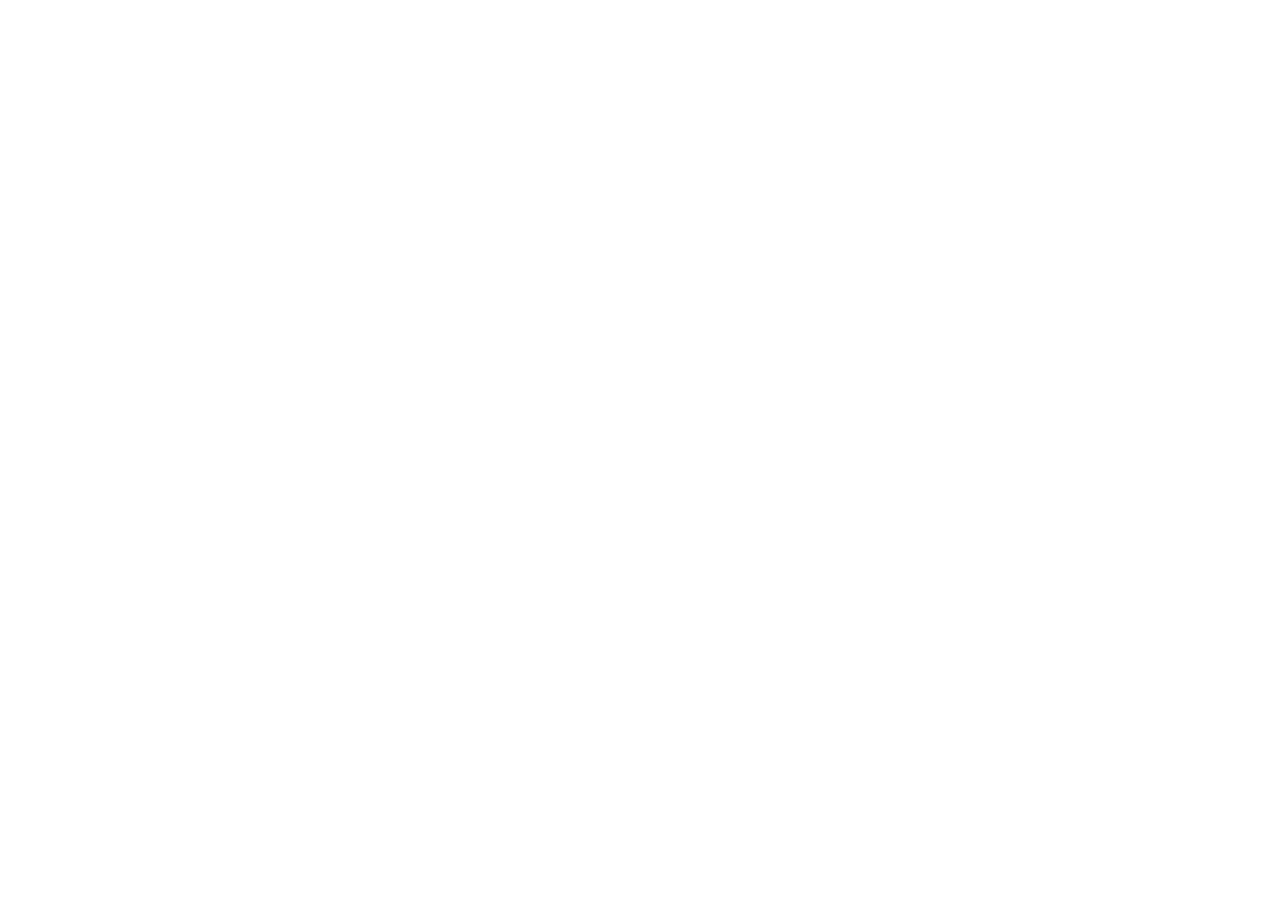
==== mi-proyecto-nuevo/public/index.html @ db88c1a0 "testeo 1" ====
<!DOCTYPE html>
<html lang="en">
<head>
  <meta charset="UTF-8">
  <meta name="viewport" content="width=device-width, initial-scale=1.0">
  <title>Document</title>
</head>
<body id="root">
  
</body>
</html>
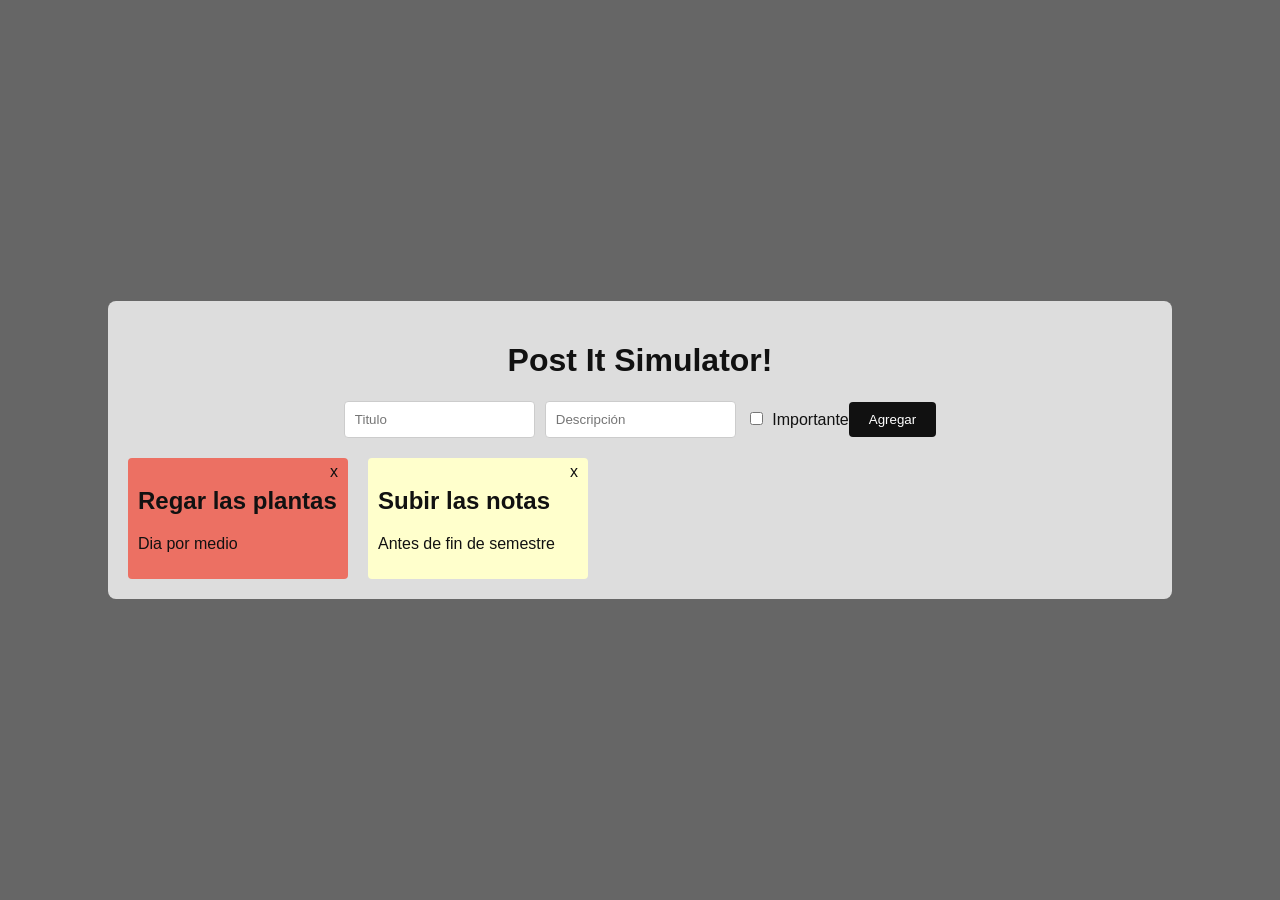
==== commit 404f16ef: "primer commit del index" ====
--- a/mi-proyecto-nuevo/public/index.html
+++ b/mi-proyecto-nuevo/public/index.html
@@ -1,11 +1,39 @@
 <!DOCTYPE html>
 <html lang="en">
 <head>
-  <meta charset="UTF-8">
-  <meta name="viewport" content="width=device-width, initial-scale=1.0">
-  <title>Document</title>
+    <meta charset="UTF-8">
+    <meta name="viewport" content="width=device-width, initial-scale=1.0">
+    <title>Post It Simulator!</title>
+    <link rel="stylesheet" href="styles.css">
 </head>
-<body id="root">
-  
+<body>
+    <div class="container">
+        <h1>Post It Simulator!</h1>
+        <div class="input-section">
+            <input type="text" id="title" placeholder="Titulo">
+            <input type="text" id="description" placeholder="Descripción">
+            <label>
+                <input type="checkbox" id="important"> Importante
+            </label>
+            <button id="addNote">Agregar</button>
+        </div>
+        <div class="notes-container">
+            <!-- Notas aqui -->
+            <div class="note important-note">
+                <!-- Nota importante -->
+                <span class="close-btn">x</span>
+                <h2>Regar las plantas</h2>
+                <p>Dia por medio</p>
+            </div>
+            <div class="note normal-note">
+                <!-- Nota normal -->
+                <span class="close-btn">x</span>
+                <h2>Subir las notas</h2>
+                <p>Antes de fin de semestre</p>
+            </div>
+            <!-- Agregar mas notas aqui -->
+        </div>
+    </div>
+    <script src="index.js"></script>
 </body>
-</html>+</html>
--- a/mi-proyecto-nuevo/public/styles.css
+++ b/mi-proyecto-nuevo/public/styles.css
@@ -0,0 +1,75 @@
+body {
+    font-family: Arial, sans-serif;
+    background-color: #666;
+    color: #111;
+    display: flex;
+    justify-content: center;
+    align-items: center;
+    height: 100vh;
+    margin: 0;
+}
+
+.container {
+    background-color: #ddd;
+    padding: 20px;
+    border-radius: 8px;
+    width: 80%;
+    max-width: 1200px;
+}
+
+h1 {
+    text-align: center;
+}
+
+.input-section {
+    display: flex;
+    justify-content: center;
+    align-items: center;
+    margin-bottom: 20px;
+}
+
+.input-section input[type="text"] {
+    padding: 10px;
+    margin-right: 10px;
+    border: 1px solid #ccc;
+    border-radius: 4px;
+}
+
+.input-section input[type="checkbox"] {
+    margin-right: 5px;
+}
+
+.input-section button {
+    padding: 10px 20px;
+    border: none;
+    border-radius: 4px;
+    background-color: #111;
+    color: white;
+    cursor: pointer;
+}
+
+.notes-container {
+    display: flex;
+    flex-wrap: wrap;
+    gap: 20px;
+}
+
+.note {
+    background-color: #FFFFCC;
+    width: 200px;
+    padding: 10px;
+    border-radius: 4px;
+    position: relative;
+}
+
+.note.important-note {
+    background-color: #EC7063;
+}
+
+.close-btn {
+    position: absolute;
+    top: 5px;
+    right: 10px;
+    cursor: pointer;
+    color: #111;
+}
